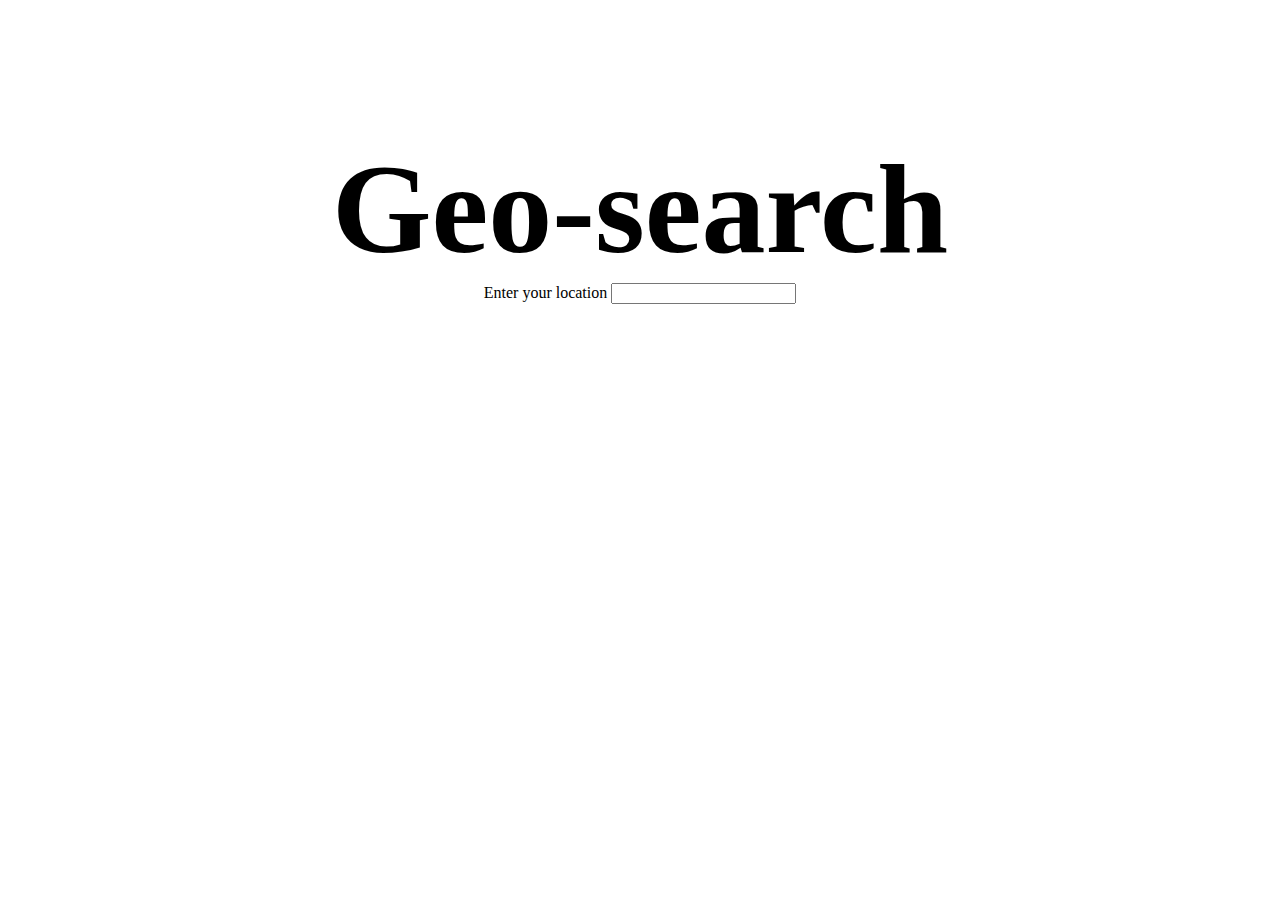
==== index.html @ fc826021 "Initial commit" ====
<!DOCTYPE html>
<html>
    <head>
        <meta charset="UTF-8">
        <meta name="viewport" content="width=device-width, initial-scale=1">
        <link rel="stylesheet" type="text/css" href="style/style.css">
        <meta name="description" content="">
        <meta name="author" content="">

        <title> Geo </title>
    </head>

    <body>
    <header class="masthead d-flex">
        <div class="container text-center my-auto">
            <h1 class="mb-1">Geo-search</h1>
            <form>    
                <label for="Location">Enter your location</label>    
                <input id="Location" type="text" class="form-control" ><br>
                <a class="btn btn-primary btn-xl js-scroll-trigger" id="search-button" </a>               
            </form>
        <div class="overlay"></div>
    </header>
        
    </body>
</html>
---- style/style.css ----
body {
    font-family: 'Source Sans Pro';
    background-image: url("background.jpeg");
    background-position: center center;
    background-repeat: no-repeat;
    background-size: cover;
}
  
  .content-section {
    padding-top: 7.5rem;
    padding-bottom: 7.5rem;
  }
  
  .content-section-heading h2 {
    font-size: 3rem;
  }
  
  .content-section-heading h3 {
    font-size: 1rem;
    text-transform: uppercase;
  }
.masthead {
    min-height: 30rem;
    position: relative;
    display: block;
    width: 100%;
    height: auto;
    padding-top: 8rem;
    padding-bottom: 8rem;
    background: linear-gradient(90deg, rgba(255, 255, 255, 0.1) 0%, rgba(255, 255, 255, 0.1) 100%), url("background.jpeg");
    background-position: center center;
    background-repeat: no-repeat;
    background-size: cover;
    margin: auto;
}
.masthead h1 {
    font-size: 8rem;
    margin: 0;
    padding: 0;
    text-align: center;
}
form {
    margin: 0 0 2em 0;
    text-align: center;
}
@media (max-width: 992px) {
    .map {
      height: 75%;
    }
  }

.btn-primary {
    background-color: #F0F0F0	 !important;
    border: none;
    color: #fff !important;
    padding: 15px,30px;
    text-align: center;
    text-decoration: black;
    display: inline-block;
    font-size: 24px;
    border-radius: 8px;
}
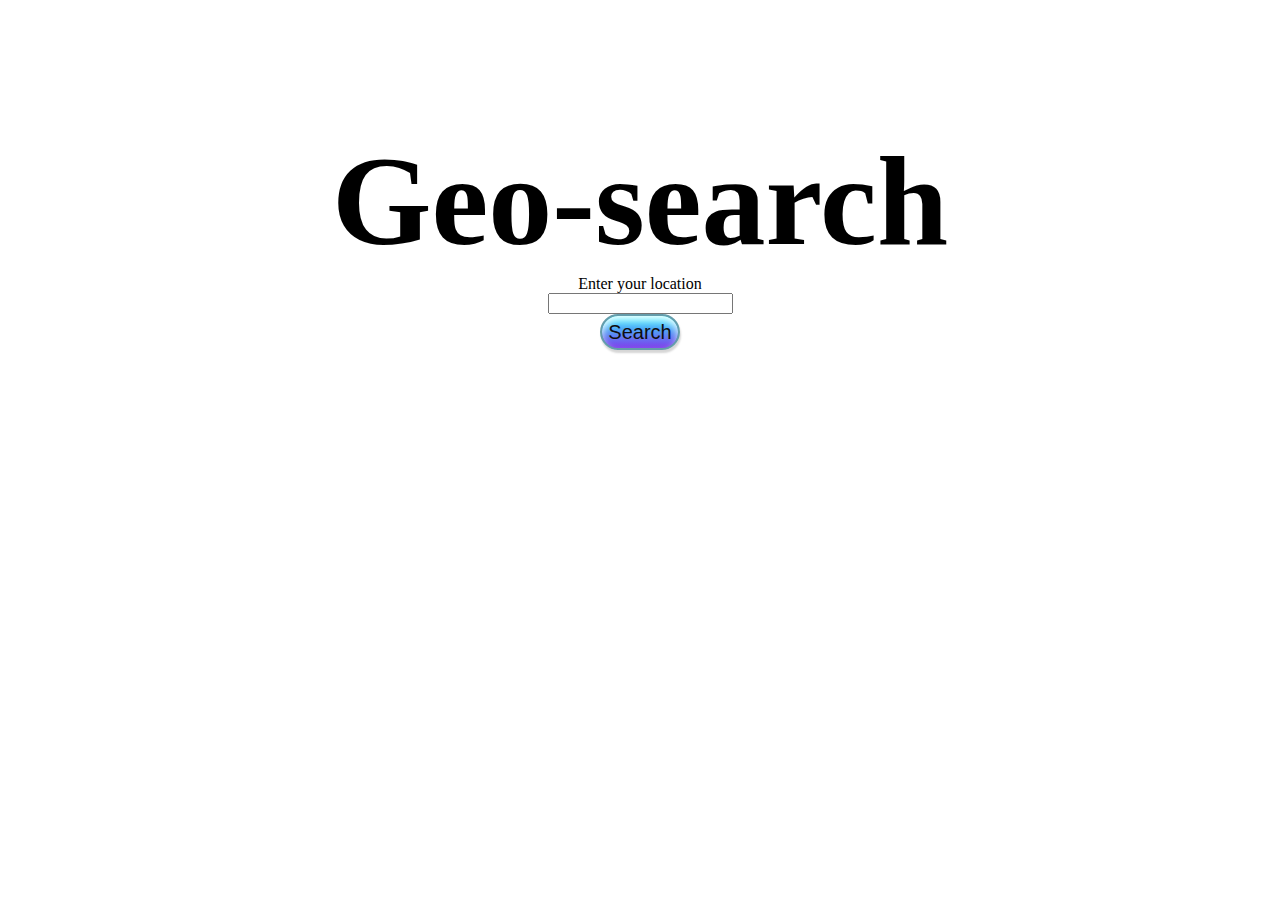
==== commit 8abf032f: "View map" ====
--- a/index.html
+++ b/index.html
@@ -14,13 +14,17 @@
     <header class="masthead d-flex">
         <div class="container text-center my-auto">
             <h1 class="mb-1">Geo-search</h1>
-            <form>    
-                <label for="Location">Enter your location</label>    
-                <input id="Location" type="text" class="form-control" ><br>
-                <a class="btn btn-primary btn-xl js-scroll-trigger" id="search-button" </a>               
+            <form  action= map.html class="form-group">    
+                <label for="Location">Enter your location</label><br>    
+                <input id="location" type="text" class="form-control" ><br>
+                <button  class="ClassName" type="submit" id="search-button"> Search </button>               
             </form>
-        <div class="overlay"></div>
+        </div>
     </header>
-        
+    <div class="row">
+        <p id="weather-report" class="col-sm-8 offset-sm-2 text-center">
+        </p>
+    </div>
+    <script src="/script.js"></script>    
     </body>
 </html>--- a/style/style.css
+++ b/style/style.css
@@ -4,18 +4,21 @@
     background-position: center center;
     background-repeat: no-repeat;
     background-size: cover;
+    height: 100%;
+  margin: 0;
+  padding: 0;
 }
-  
-  .content-section {
+
+.content-section {
     padding-top: 7.5rem;
     padding-bottom: 7.5rem;
   }
   
-  .content-section-heading h2 {
+.content-section-heading h2 {
     font-size: 3rem;
   }
   
-  .content-section-heading h3 {
+.content-section-heading h3 {
     font-size: 1rem;
     text-transform: uppercase;
   }
@@ -49,14 +52,39 @@
     }
   }
 
-.btn-primary {
-    background-color: #F0F0F0	 !important;
+.btn {
+    background-color: rgb(32, 153, 21) !important;
     border: none;
     color: #fff !important;
-    padding: 15px,30px;
     text-align: center;
-    text-decoration: black;
+    text-decoration: rgba(0, 0, 0, 0.705);
     display: inline-block;
     font-size: 24px;
     border-radius: 8px;
+} 
+
+.ClassName {
+	text-decoration:none;
+	font-family:Arial;
+	box-shadow:inset #ffffff 0px 5px 8px -1px,#d6d6d6 1px 3px 2px;
+	-moz-box-shadow:inset #ffffff 0px 5px 8px -1px,#d6d6d6 1px 3px 2px;
+	-webkit-box-shadow:inset #ffffff 0px 5px 8px -1px,#d6d6d6 1px 3px 2px;
+	background:#2ef1ff;
+	background:-o-linear-gradient(90deg, #2ef1ff, #7d3deb);
+	background:-moz-linear-gradient( center top, #2ef1ff 5%, #7d3deb 100% );
+	background:-webkit-linear-gradient(#2ef1ff, #7d3deb);
+	background:-ms-linear-gradient(#2ef1ff, #7d3deb);
+	background:linear-gradient(#2ef1ff, #7d3deb);
+	line-height:30px;
+	-moz-border-radius:25px;
+	-webkit-border-radius:25px;
+	border-radius:25px;
+	text-align:center;
+	vertical-align:middle;
+	display:inline-block;
+	font-size:20px;
+	color:#0f0e0f;
+	border-color:#659dab;
+	border-width:2px;
+	border-style:solid;
 } 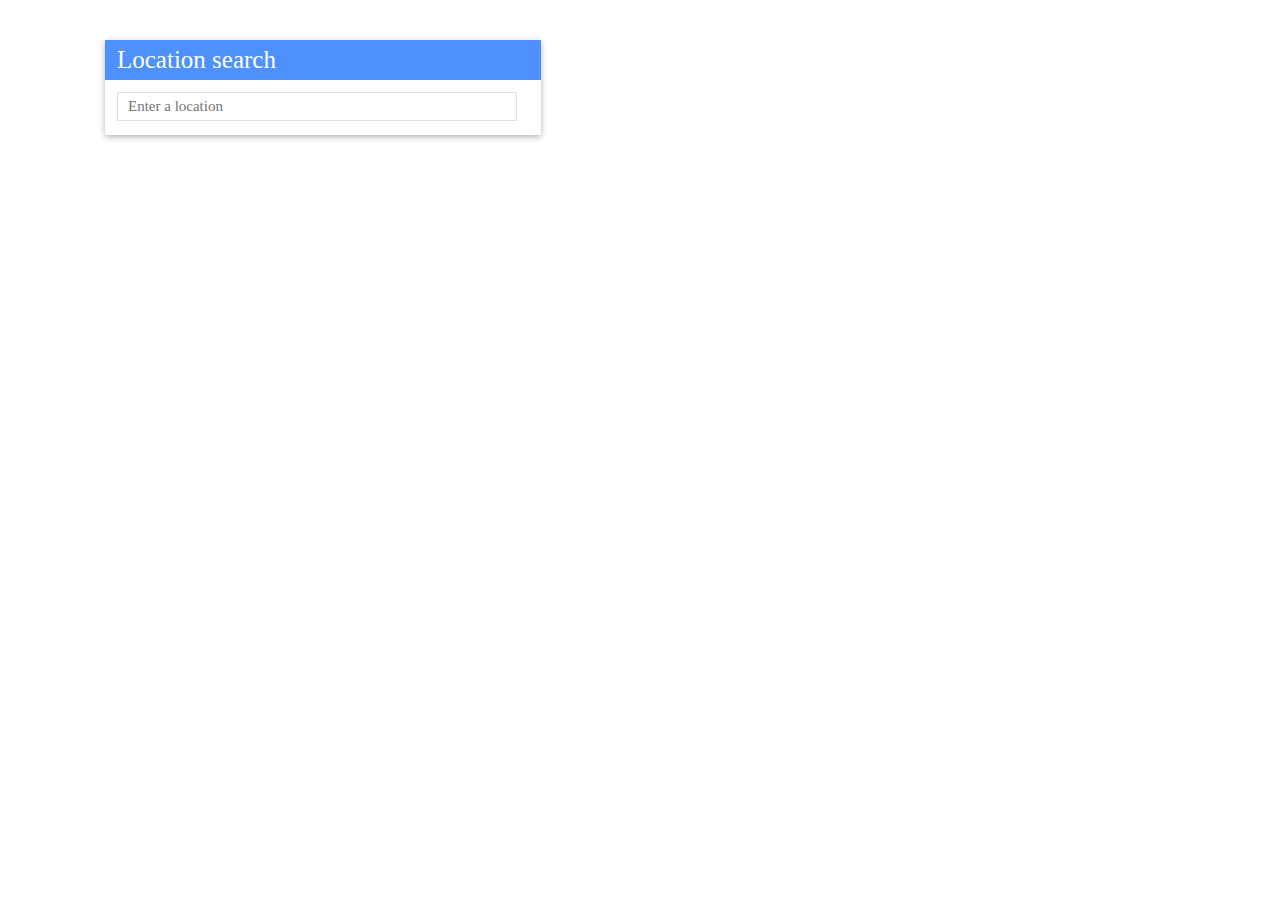
==== commit 3d18baa5: "Google Maps APi" ====
--- a/index.html
+++ b/index.html
@@ -1,30 +1,26 @@
-<!DOCTYPE html>
-<html>
-    <head>
-        <meta charset="UTF-8">
-        <meta name="viewport" content="width=device-width, initial-scale=1">
-        <link rel="stylesheet" type="text/css" href="style/style.css">
-        <meta name="description" content="">
-        <meta name="author" content="">
-
-        <title> Geo </title>
-    </head>
-
-    <body>
-    <header class="masthead d-flex">
-        <div class="container text-center my-auto">
-            <h1 class="mb-1">Geo-search</h1>
-            <form  action= map.html class="form-group">    
-                <label for="Location">Enter your location</label><br>    
-                <input id="location" type="text" class="form-control" ><br>
-                <button  class="ClassName" type="submit" id="search-button"> Search </button>               
-            </form>
-        </div>
-    </header>
-    <div class="row">
-        <p id="weather-report" class="col-sm-8 offset-sm-2 text-center">
-        </p>
-    </div>
-    <script src="/script.js"></script>    
+<Doctype! html>
+    <html>
+        <head>
+                <link href="style/style.css" rel="stylesheet" type="text/css">
+        </head>
+        <body>
+        <div class="pac-card" id="pac-card">
+            <div>
+                <div id="label">Location search</div>
+            </div>
+            <div id="pac-container">
+                <input id="pac-input" type="text" placeholder="Enter a location">
+                    <div id="location-error"></div>
+            </div>
+            </div>
+            <div id="map"></div>
+                <div id="infowindow-content">
+                    <img src="" width="16" height="16" id="place-icon"> <span
+                        id="place-name" class="title"></span><br> <span
+                        id="place-address"></span>
+                    </div>
+    <script src="script.js"></script>
+    <script src="https://maps.googleapis.com/maps/api/js?key=AIzaSyCHKyceVebjHsnGWYdoEUFq4nS6RCmcpzo&libraries=places&callback=initMap"
+    async defer></script>    
     </body>
-</html>+    </html>--- a/style/style.css
+++ b/style/style.css
@@ -1,90 +1,77 @@
-body {
-    font-family: 'Source Sans Pro';
-    background-image: url("background.jpeg");
-    background-position: center center;
-    background-repeat: no-repeat;
-    background-size: cover;
-    height: 100%;
-  margin: 0;
-  padding: 0;
+#map {
+  height: 100%;
+}
+html, body {
+  width:550px;
+  height:550px;
 }
 
-.content-section {
-    padding-top: 7.5rem;
-    padding-bottom: 7.5rem;
-  }
-  
-.content-section-heading h2 {
-    font-size: 3rem;
-  }
-  
-.content-section-heading h3 {
-    font-size: 1rem;
-    text-transform: uppercase;
-  }
-.masthead {
-    min-height: 30rem;
-    position: relative;
-    display: block;
-    width: 100%;
-    height: auto;
-    padding-top: 8rem;
-    padding-bottom: 8rem;
-    background: linear-gradient(90deg, rgba(255, 255, 255, 0.1) 0%, rgba(255, 255, 255, 0.1) 100%), url("background.jpeg");
-    background-position: center center;
-    background-repeat: no-repeat;
-    background-size: cover;
-    margin: auto;
+.pac-card {
+  margin: 10px 10px 0 0;
+  border-radius: 2px 0 0 2px;
+  box-sizing: border-box;
+  -moz-box-sizing: border-box;
+  outline: none;
+  box-shadow: 0 2px 6px rgba(0, 0, 0, 0.3);
+  background-color: #fff;
+  font-family: Roboto;
 }
-.masthead h1 {
-    font-size: 8rem;
-    margin: 0;
-    padding: 0;
-    text-align: center;
+
+#pac-container {
+  padding-bottom: 2px;
+  margin-right: 12px;
 }
-form {
-    margin: 0 0 2em 0;
-    text-align: center;
+
+.pac-controls {
+  display: inline-block;
+  padding: 5px 11px;
 }
-@media (max-width: 992px) {
-    .map {
-      height: 75%;
-    }
-  }
 
-.btn {
-    background-color: rgb(32, 153, 21) !important;
-    border: none;
-    color: #fff !important;
-    text-align: center;
-    text-decoration: rgba(0, 0, 0, 0.705);
-    display: inline-block;
-    font-size: 24px;
-    border-radius: 8px;
-} 
+.pac-controls label {
+  font-family: Roboto;
+  font-size: 13px;
+  font-weight: 300;
+}
 
-.ClassName {
-	text-decoration:none;
-	font-family:Arial;
-	box-shadow:inset #ffffff 0px 5px 8px -1px,#d6d6d6 1px 3px 2px;
-	-moz-box-shadow:inset #ffffff 0px 5px 8px -1px,#d6d6d6 1px 3px 2px;
-	-webkit-box-shadow:inset #ffffff 0px 5px 8px -1px,#d6d6d6 1px 3px 2px;
-	background:#2ef1ff;
-	background:-o-linear-gradient(90deg, #2ef1ff, #7d3deb);
-	background:-moz-linear-gradient( center top, #2ef1ff 5%, #7d3deb 100% );
-	background:-webkit-linear-gradient(#2ef1ff, #7d3deb);
-	background:-ms-linear-gradient(#2ef1ff, #7d3deb);
-	background:linear-gradient(#2ef1ff, #7d3deb);
-	line-height:30px;
-	-moz-border-radius:25px;
-	-webkit-border-radius:25px;
-	border-radius:25px;
-	text-align:center;
-	vertical-align:middle;
-	display:inline-block;
-	font-size:20px;
-	color:#0f0e0f;
-	border-color:#659dab;
-	border-width:2px;
-	border-style:solid;
-} +#pac-input {
+  background-color: #fff;
+  font-family: Roboto;
+  font-size: 15px;
+  font-weight: 300;
+  margin: 12px;
+  padding: 5px 10px;
+  text-overflow: ellipsis;
+  width: 400px;
+  border: #e0e0e0 1px solid;
+}
+
+#pac-input:focus {
+  outline: none;
+}
+
+#label {
+  color: #fff;
+  background-color: #4d90fe;
+  font-size: 25px;
+  font-weight: 500;
+  padding: 6px 12px;
+}
+div#pac-card.pac-card{
+  z-index: 0;
+  position: absolute;
+  left: 105px;
+  top: 30px;
+}
+
+#location-error {
+  display: inline-block;
+  padding: 6px;
+  background: #e4a7a7;
+  border: #d49c9c 1px solid;
+  font-size: 1.3em;
+  color: #333;
+  display:none;
+  margin: 12px;
+}
+
+  